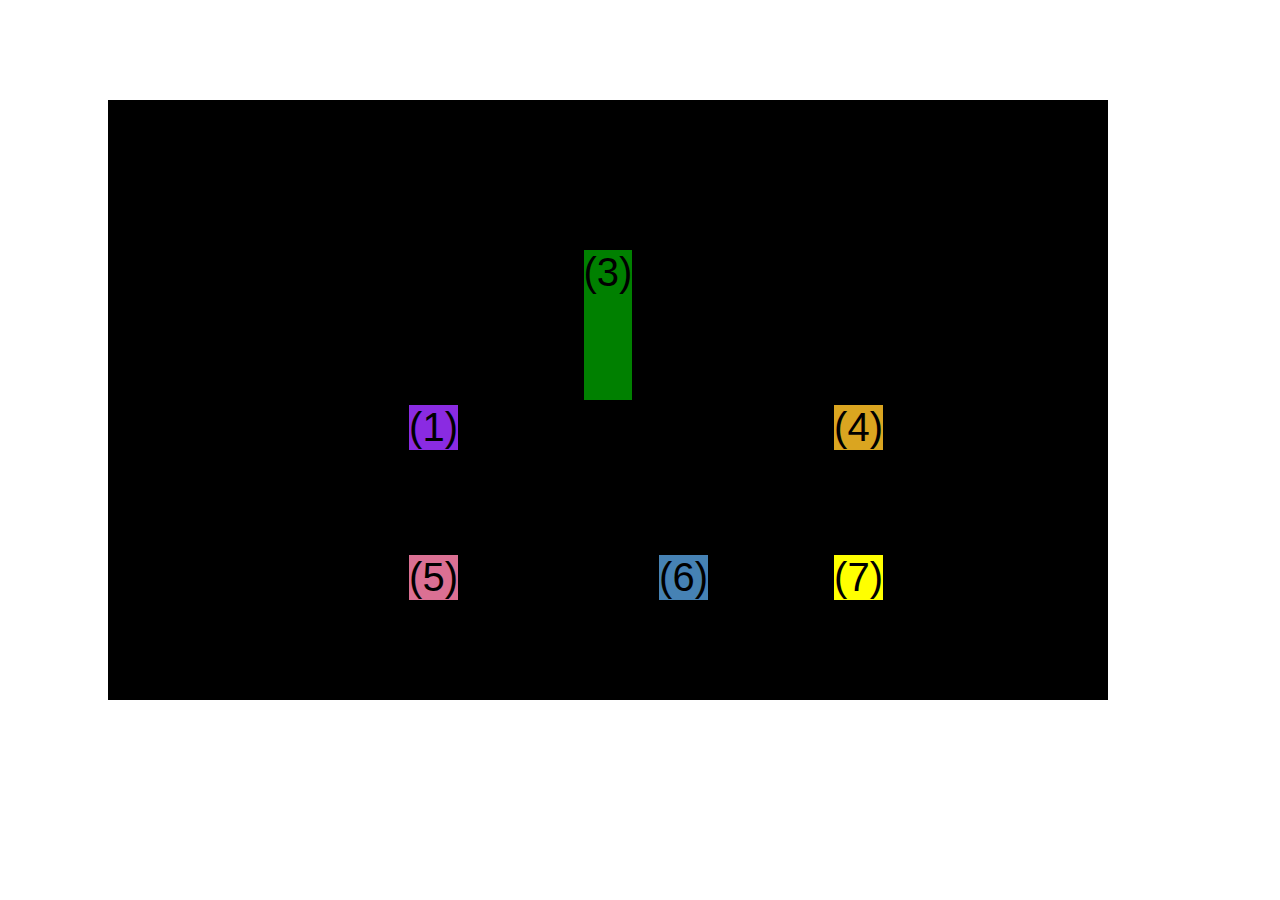
==== css-grid.html @ 47ed509b "learnt floats, flexbox and grids, now will be applying grids to the project for the layouts" ====
<!DOCTYPE html>
<html lang="en">
  <head>
    <meta charset="UTF-8" />
    <meta http-equiv="X-UA-Compatible" content="IE=edge" />
    <meta name="viewport" content="width=device-width, initial-scale=1.0" />
    <title>CSS Grid</title>
    <style>
      .el--1 {
        background-color: blueviolet;
      }
      .el--2 {
        background-color: orangered;
      }
      .el--3 {
        background-color: green;
        height: 150px;
      }
      .el--4 {
        background-color: goldenrod;
        /* background-color: black0; */
      }
      .el--5 {
        background-color: palevioletred;
      }
      .el--6 {
        background-color: steelblue;
      }
      .el--7 {
        background-color: yellow;
      }
      .el--8 {
        background-color: crimson;
      }

      .container--1 {
        /* STARTER */
        font-family: sans-serif;
        background-color: #ddd;
        font-size: 32px;
        margin: 40px;

        /* CSS GRID */

        /* grid-template-columns: 200px 200px 100px 100px; */
        /* grid-template-rows: 300px 200px; */
        /* height: 400px; */
        /* grid-template-rows: 1fr 1fr 1fr; */
        display: grid;
        grid-template-columns: repeat(4, 1fr);
        grid-template-rows: 1fr 1fr;
        column-gap: 20px;
        row-gap: 40px;
        /* temporary */
        display: none;
      }
      .el--8 {
        grid-row: 1;
        grid-column: 2;
      }
      .el--2 {
        grid-row: 2;
        grid-column: 1/-1;
      }
      /* .el--3 {
        grid-row: 3;
      }

      .el--5 {
        grid-row: 2;
        grid-column: 2;
      }
      .el--6 {
        grid-column: 3 / span 2;
        grid-row: 2 / span 2;
      }
      .el--4 {
        grid-row: 1 / 3;
        grid-column: 4;
        z-index: 1;
      } */
      .container--2 {
        /* STARTER */
        font-family: sans-serif;
        background-color: black;
        font-size: 40px;
        margin: 100px;

        width: 1000px;
        height: 600px;

        /* CSS GRID */
        display: grid;
        grid-template-columns: 125px 200px 125px;
        grid-template-rows: 250px 100px;
        gap: 50px;

        /* aligning grid inside container */
        justify-content: center;
        align-content: center;

        /* aligning grid items inside grid cells */
        justify-items: end;
        align-items: end;
      }

      .el--3 {
        align-self: center;
        justify-self: center;
      }
    </style>
  </head>
  <body>
    <div class="container--1">
      <div class="el el--1">(1) HTML</div>
      <div class="el el--2">(2) and</div>
      <div class="el el--3">(3) CSS</div>
      <div class="el el--4">(4) are</div>
      <div class="el el--5">(5) amazing</div>
      <div class="el el--6">(6) languages</div>
      <div class="el el--7">(7) to</div>
      <div class="el el--8">(8) learn</div>
    </div>

    <div class="container--2">
      <div class="el el--1">(1)</div>
      <div class="el el--3">(3)</div>
      <div class="el el--4">(4)</div>
      <div class="el el--5">(5)</div>
      <div class="el el--6">(6)</div>
      <div class="el el--7">(7)</div>
    </div>
  </body>
</html>
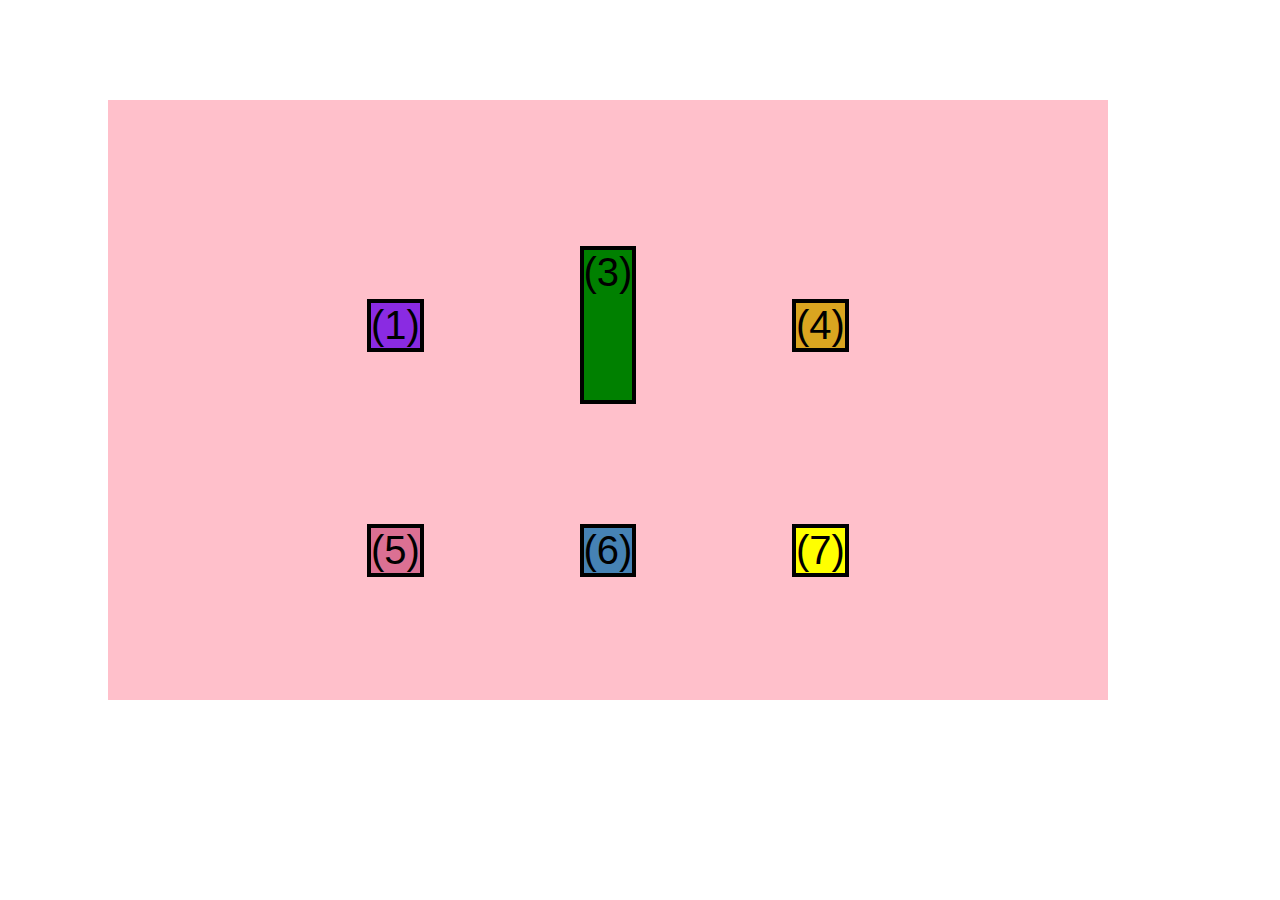
==== commit 1cb05e62: "minor changes while revision'" ====
--- a/css-grid.html
+++ b/css-grid.html
@@ -49,6 +49,8 @@
         display: grid;
         grid-template-columns: repeat(4, 1fr);
         grid-template-rows: 1fr 1fr;
+        /* grid-template-rows: 1fr 1fr 1fr; */
+
         column-gap: 20px;
         row-gap: 40px;
         /* temporary */
@@ -79,10 +81,13 @@
         grid-column: 4;
         z-index: 1;
       } */
+      .el {
+        border: 4px solid black;
+      }
       .container--2 {
         /* STARTER */
         font-family: sans-serif;
-        background-color: black;
+        background-color: pink;
         font-size: 40px;
         margin: 100px;
 
@@ -98,10 +103,13 @@
         /* aligning grid inside container */
         justify-content: center;
         align-content: center;
-
+        /* justify-content: stretch;
+        align-content: stretch; */
         /* aligning grid items inside grid cells */
-        justify-items: end;
-        align-items: end;
+        /* justify-items: end;
+        align-items: end; */
+        justify-items: center;
+        align-items: center;
       }
 
       .el--3 {
